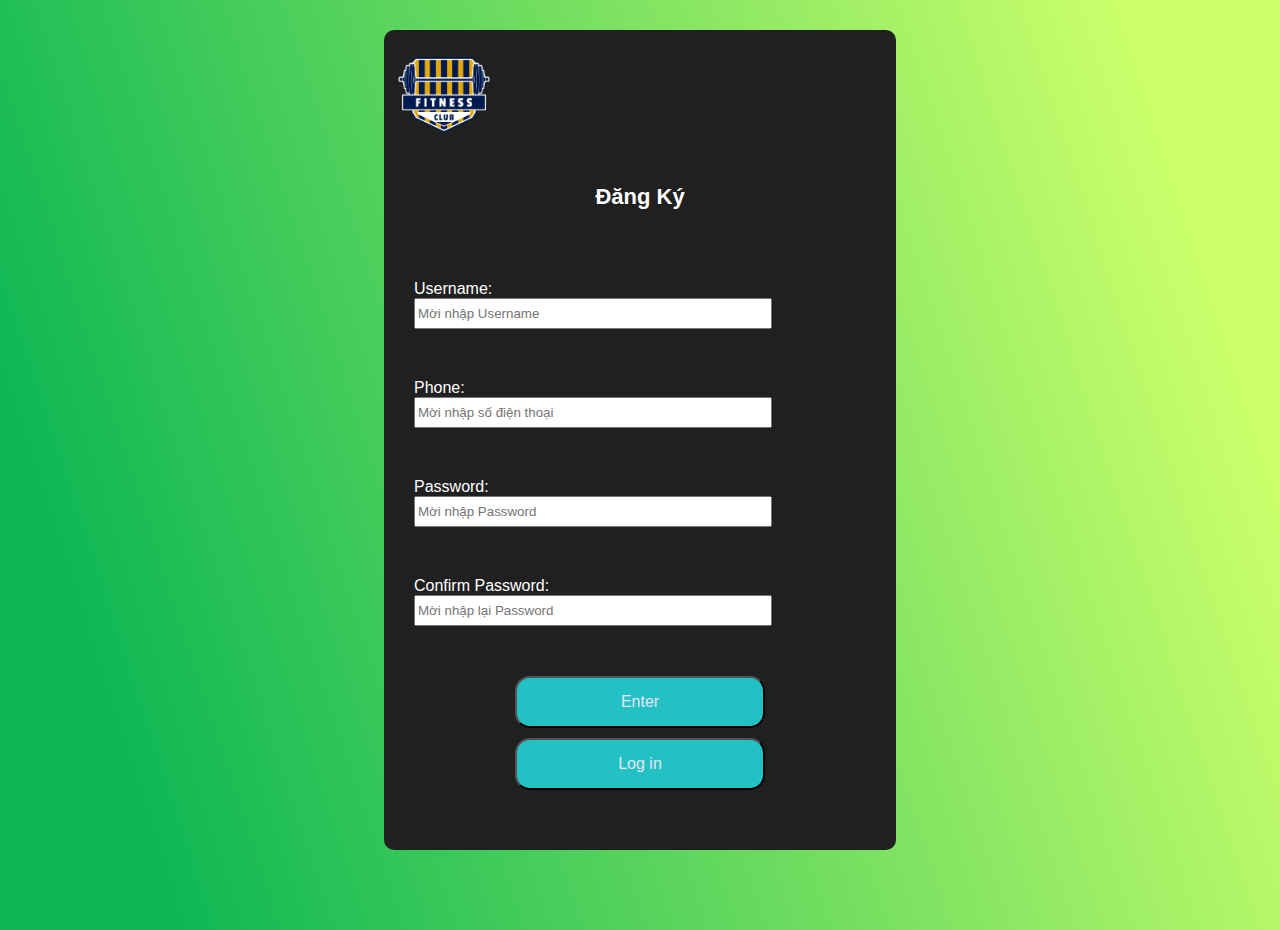
==== pages/SignUp.html @ 17815b05 "Done homepage, login, signup" ====
<!DOCTYPE html>
<html lang="en">
<head>
    <meta charset="UTF-8">
    <meta name="viewport" content="width=device-width, initial-scale=1.0">
    <title>Sign Up</title>
    <link rel="stylesheet" href="../assets/css/styles2.css">
</head>
<body>
    <div class="container">
        <span><a href="../index.php"><img src="../assets/img/Logo.png" alt="logo" class="logo"></a></span>
        <h1>Đăng Ký</h1>
        <main>       
            <form action="signup.php" method="POST">
                <div class="row">
                    <label for="username">Username: </label>
                    <input type="text" id="username" name="username-input" maxlength="30" placeholder="Mời nhập Username" required>
                </div>
                <div class="row">
                    <label for="sdt">Phone: </label>
                    <input type="number" id="sdt" name="sdt-input" maxlength="30" placeholder="Mời nhập số điện thoại" required>
                </div>
                <div class="row">
                    <label for="passwd">Password: </label>
                    <input type="password" id="passwd" name="passwd-input" maxlength="50" placeholder="Mời nhập Password" required>
                </div>
                <div class="row">
                    <label for="re-passwd">Confirm Password: </label>
                    <input type="password" id="re-passwd" name="re-passwd" maxlength="50" placeholder="Mời nhập lại Password" required>
                </div>
                
                <button type="submit" id="btn-submit">Enter</button>
            </form>
            <a href="../pages/login.html">
                <button type="button">Log in</button>
            </a>
        </main>
    </div>
</body>
</html>
---- assets/css/styles2.css ----
* {
    margin: 0;
}

body {
    height: 100vh;
    background: rgb(34,193,195);
    background: linear-gradient(72deg, rgb(13, 183, 84) 11%, rgb(203, 255, 107) 90%);
    font-family: sans-serif;
    overflow: hidden;
}


.container {
    width: 40%;
    max-width: calc(100% - 48px);
    margin-left: auto;
    margin-right: auto;
    margin-top: 30px;
    padding-bottom: 50px;
    border-radius: 10px;
    background: rgb(32, 32, 32);
    color: white;
}

.logo{
    width: 120px;
    height: 130px;
    object-fit: cover;
}

h1 {
    width: fit-content;
    margin-left: auto;
    margin-right: auto;
    padding: 20px 0;
    font-size: 22px;
}

.row {
    margin: 50px 30px;
}

.row label { 
    display: inline-block;
    width: 140px;

}

.row input {
    width: 350px;
    height: 25px;
}

button {
    display: block;
    width: 250px;
    margin: 10px auto ;
    padding: 15px 25px;
    border-radius: 15px;
    font-size: 16px;
    background: rgb(34,193,195);
    color: rgb(236, 227, 245);
    cursor: pointer;
}

a {
    text-align: center;
    text-decoration: none;
}
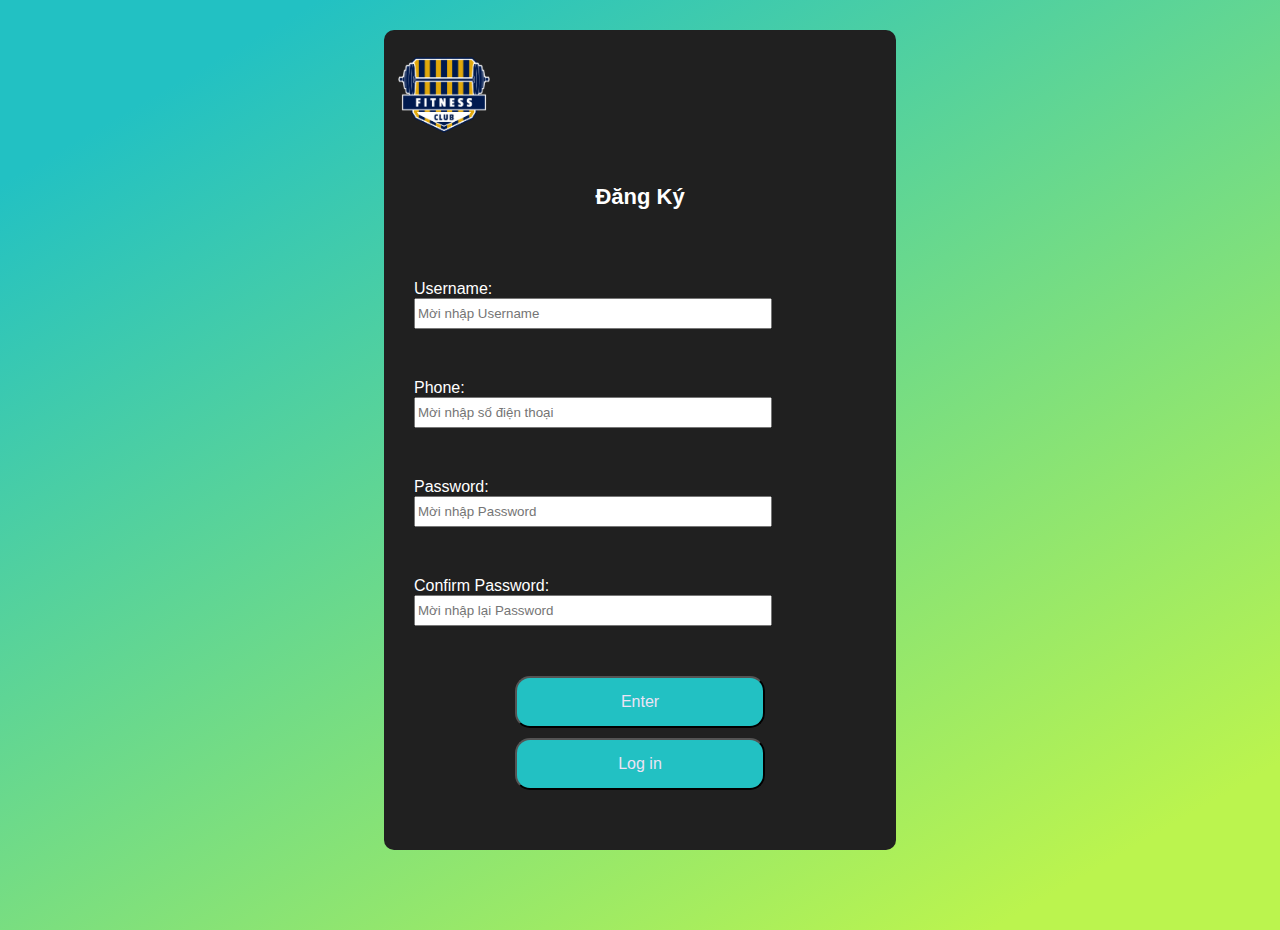
==== commit 0d16f918: "Feature : user , package manage (for admin)" ====
--- a/pages/SignUp.html
+++ b/pages/SignUp.html
@@ -18,7 +18,7 @@
                 </div>
                 <div class="row">
                     <label for="sdt">Phone: </label>
-                    <input type="number" id="sdt" name="sdt-input" maxlength="30" placeholder="Mời nhập số điện thoại" required>
+                    <input type="tel" id="sdt" name="sdt-input" maxlength="30" placeholder="Mời nhập số điện thoại" pattern="[0-9]{10}" required>
                 </div>
                 <div class="row">
                     <label for="passwd">Password: </label>
--- a/assets/css/styles2.css
+++ b/assets/css/styles2.css
@@ -5,7 +5,7 @@
 body {
     height: 100vh;
     background: rgb(34,193,195);
-    background: linear-gradient(72deg, rgb(13, 183, 84) 11%, rgb(203, 255, 107) 90%);
+    background: linear-gradient(150deg, rgba(34,193,195,1) 11%, rgba(187,244,78,1) 90%);
     font-family: sans-serif;
     overflow: hidden;
 }
